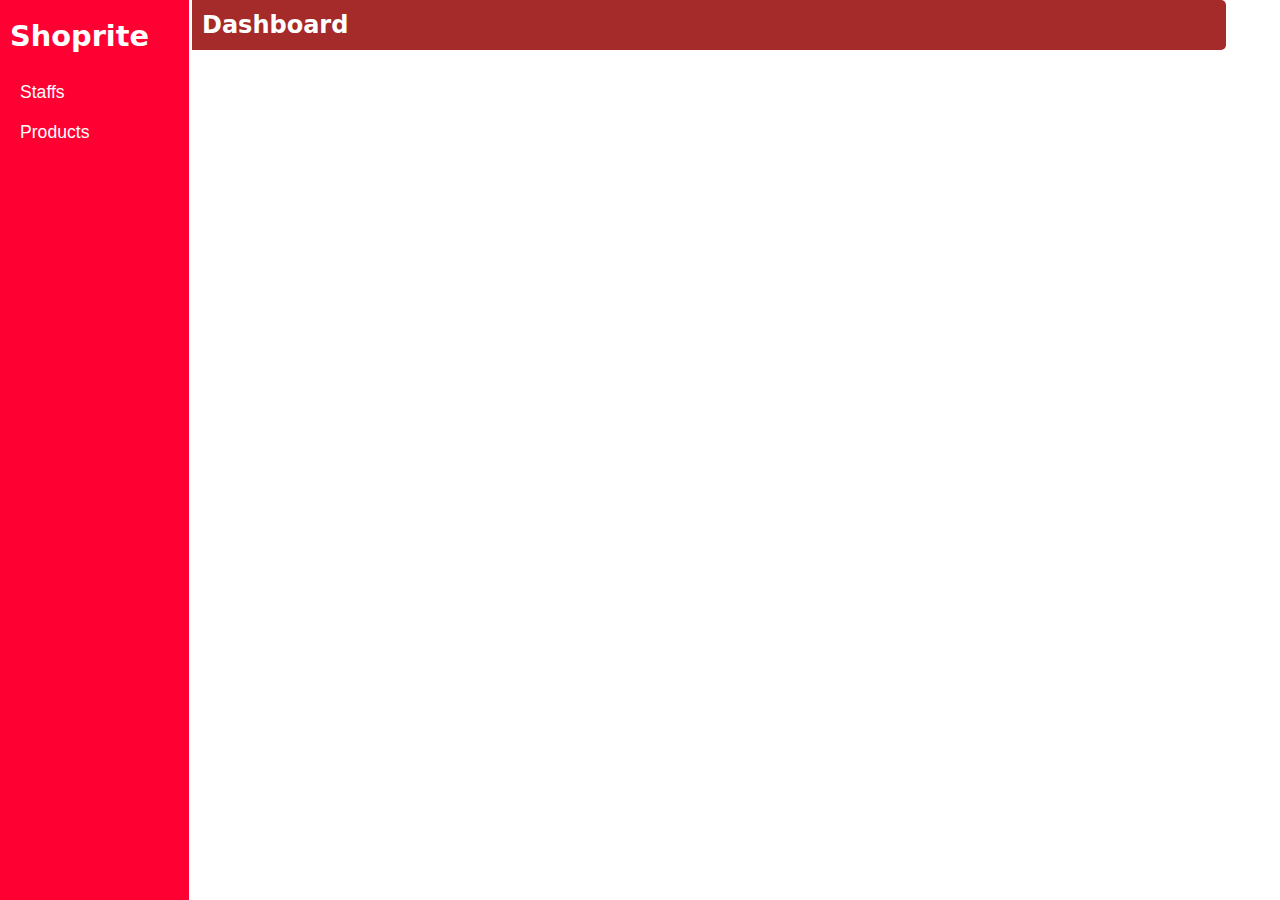
==== dashboard.html @ 1e792204 "product" ====
<!DOCTYPE html>
<html lang="en">
<head>
    <meta charset="UTF-8">
    <meta name="viewport" content="width=device-width, initial-scale=1.0">
    <title>DASHBOARD</title>
    <link rel="stylesheet" href="style/style.css">
</head>
<body>
    <div class="Gen_grid">
        <div class="Gen_grid_items1">
            <h1>Shoprite</h1>
            <div class="links">
              <a href="staff.html">Staffs</a>
            </div>
            <div class="links">
              <a href="product.html">Products</a>
            </div>
        </div>
        <div class="Gen_grid_items2">
          <nav>
            <h2>Dashboard</h2>
          </nav>
          <div></div>
        </div>
    </div>


    <script src="script/script.js"></script>
</body>
</html>
---- style/style.css ----
/* DashBoard */
body{
    padding: 0;
    margin: 0;
    box-sizing: border-box;
}
.Gen_grid{
    display: grid;
    grid-template-columns: 1fr 1fr;
    height: 100vh;
}
.Gen_grid_items1{
width: 14%;
position: fixed;
background-color: rgb(255, 0, 51);
height: 100vh;
padding-left: 10px;
}
.Gen_grid_items1 h1{
    color: white;
    font-family: system-ui, -apple-system, BlinkMacSystemFont, 'Segoe UI', Roboto, Oxygen, Ubuntu, Cantarell, 'Open Sans', 'Helvetica Neue', sans-serif;
    font-size: 1.8rem;
    
}
.Gen_grid_items2{
    width: 85%; 
    position: absolute;
    right: 0; 
    height: 100vh;
}
nav{
    width: 80%;
    position: fixed;
    height: 50px;
    background-color: brown;
    display: flex;
    align-items: center;
    padding-left: 10px;
    border-top-right-radius: 5px;
    border-bottom-right-radius: 5px;
}
nav h2{
    color: white;
    font-family: system-ui, -apple-system, BlinkMacSystemFont, 'Segoe UI', Roboto, Oxygen, Ubuntu, Cantarell, 'Open Sans', 'Helvetica Neue', sans-serif;

}
.links{
    height: 40px;
    width: 94%;
    display: flex;
    align-items: center;
    padding-left: 10px;
    transition: .7s ease all;
}
.links:hover{
    background-color: brown;
}
.links a{
    text-decoration: none;
    font-family: 'Segoe UI', Tahoma, Geneva, Verdana, sans-serif;
    color: white;
    font-size: 1.1rem;
}
.t-product{
    position: relative;
    top: 50px;
}
.t-btn{
    padding: 7px 15px;
    background-color: rgb(255, 0, 51);
    cursor: pointer;
    color: white;
    border: none;
    border-radius: 2px;
    margin: 15px 0 0 10px;
}
.t-table{
    width: 100%;
    border-collapse: collapse;
    font-family: system-ui, -apple-system, BlinkMacSystemFont, 'Segoe UI', Roboto, Oxygen, Ubuntu, Cantarell, 'Open Sans', 'Helvetica Neue', sans-serif;
    margin-top: 15px;
}
.t-tr{
    background-color:  brown;
    color: white;
}
.t-tr>th{
    padding: 8px;
}
.t-forms{
    width: 450px;
    font-family: system-ui, -apple-system, BlinkMacSystemFont, 'Segoe UI', Roboto, Oxygen, Ubuntu, Cantarell, 'Open Sans', 'Helvetica Neue', sans-serif;
    background-color:  rgb(255, 0, 51);
    padding: 1px 5px 20px 30px;
    margin-top: 10px;
    border-radius: 5px;
    color: white;
    position: relative;
    left: 250px;
    bottom: 47px;
    display: none;
    box-shadow:  0px 0px 20px black;
}
.t-grid{
    display: grid;
    grid-template-columns: repeat(2, 1fr);
    margin-top: -10px;
    gap: 12px;
   
}

.t-grid label{
    margin-bottom: 10px;
    font-size: 15px;
}
.t-grid input{
    border: 1px solid brown;
    outline: none;
    padding: 5px 25px 5px 10px;
    border-radius: 2px;
    font-size: 13px;
}
.t-btn-cont{
    display: flex;
    justify-content: end;
}
.t-btn-cont button{
    margin-top: 20px;
    margin-right: 30px;
    background-color: brown;
    border: none;
    border-radius: 4px;
    color: white;
    padding: 7px 15px;
    cursor: pointer;
}
.t-file{
    width: 165px;
    background-color: white;
    color: #9e9595;
    font-size: 11px;
    border: 1px solid brown;
}
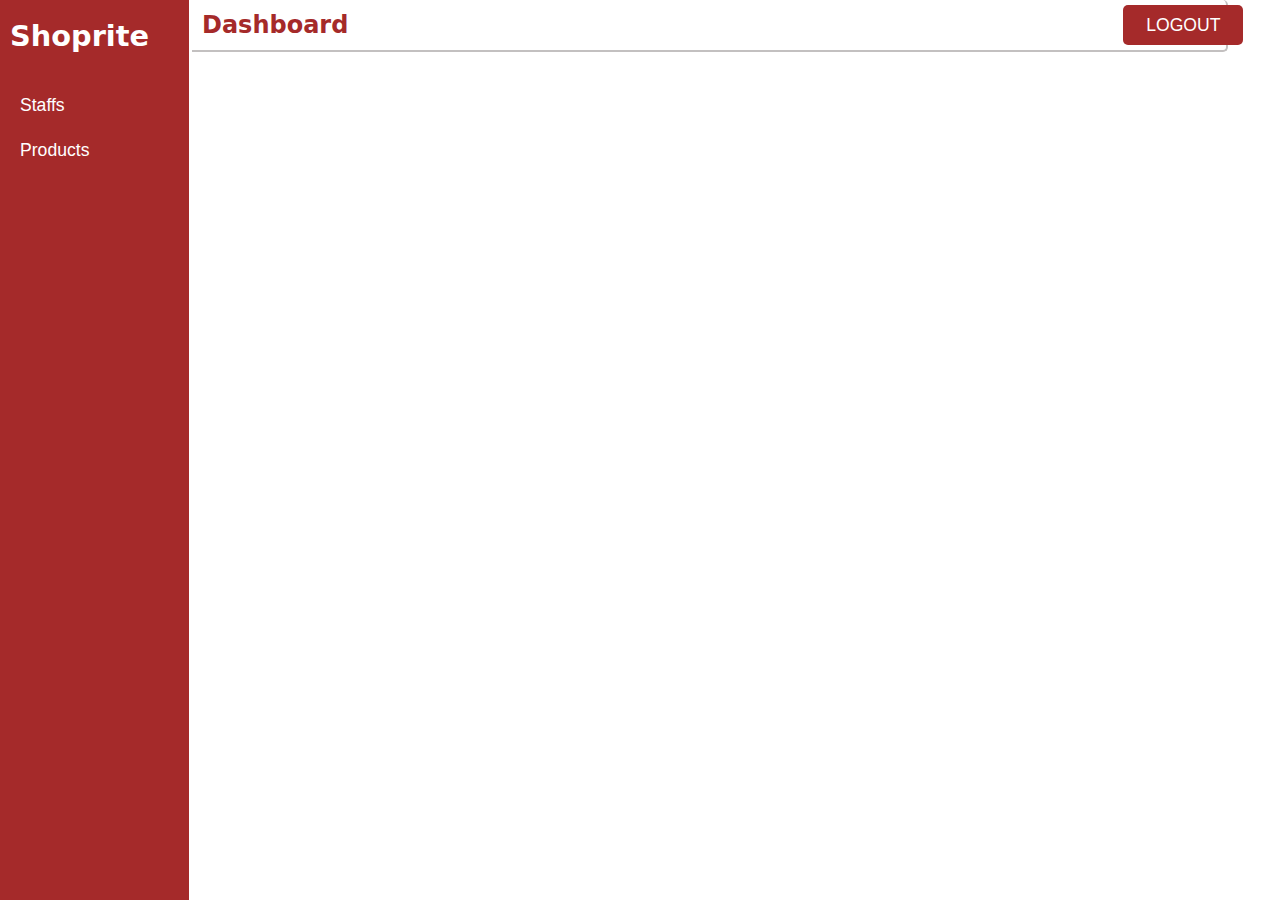
==== commit c7598c63: "sad" ====
--- a/dashboard.html
+++ b/dashboard.html
@@ -18,8 +18,9 @@
             </div>
         </div>
         <div class="Gen_grid_items2">
-          <nav>
+          <nav class="gap">
             <h2>Dashboard</h2>
+            <a href="index.html"><button>LOGOUT</button></a>
           </nav>
           <div></div>
         </div>
--- a/style/style.css
+++ b/style/style.css
@@ -1,9 +1,71 @@
-/* DashBoard */
+
+/* General*/
+
+ 
 body{
     padding: 0;
     margin: 0;
+    font-family: 'Roboto', sans-serif;
     box-sizing: border-box;
 }
+.m_container{
+    width: 20%;
+	margin: 130px auto;
+	padding: 10px 30px;
+	background-color: #fff;
+	border: 1px solid #ddd;
+    border-radius: 10px;
+}
+h3{
+    font-size: medium;
+    font-weight: 600;
+}
+
+/* .m_login{
+    /* position: absolute; 
+} */
+p{
+    /* position:relative; */
+    color: red;
+}
+#username{
+    border: 1px solid #ddd;
+    border-radius: 10px;
+    padding: 10px 50px 10px 50px;
+    
+}
+
+#password{
+    border: 1px solid #ddd;
+    border-radius: 10px;
+    padding: 10px 50px 10px 50px;
+}
+
+.m_login button{
+    background-color: brown;
+    color: white;
+    padding: 10px 120px 10px 120px;
+    border: none;
+    border-radius: 10px;
+    transition: .6s ease all;
+}
+button:hover{
+    background-color: rgb(109, 16, 16);
+}
+.move{
+    display: flex;
+    flex-direction: row;
+    padding-left: 20px;
+}
+h5{
+    font-weight: 200;
+}
+a{
+    padding-top: 20px;
+}
+
+/* DashBoard */
+
 .Gen_grid{
     display: grid;
     grid-template-columns: 1fr 1fr;
@@ -12,7 +74,7 @@
 .Gen_grid_items1{
 width: 14%;
 position: fixed;
-background-color: rgb(255, 0, 51);
+background-color: brown;
 height: 100vh;
 padding-left: 10px;
 }
@@ -32,20 +94,48 @@
     width: 80%;
     position: fixed;
     height: 50px;
-    background-color: brown;
+    background-color: white;
     display: flex;
     align-items: center;
     padding-left: 10px;
     border-top-right-radius: 5px;
     border-bottom-right-radius: 5px;
+    border-bottom: 2.5px solid rgb(195, 192, 192);
+    border-right: 2.5px solid rgb(195, 192, 192) ;
+    gap: 830px;
+}
+.gap{
+    gap: 775px !important;
 }
 nav h2{
-    color: white;
-    font-family: system-ui, -apple-system, BlinkMacSystemFont, 'Segoe UI', Roboto, Oxygen, Ubuntu, Cantarell, 'Open Sans', 'Helvetica Neue', sans-serif;
-
+    color: brown;
+    font-family: system-ui, -apple-system, BlinkMacSystemFont, 'Segoe UI', Roboto, Oxygen, Ubuntu, Cantarell, 'Open Sans', 'Helvetica Neue', sans-serif;
+
+}
+nav a{
+    text-decoration: none;
+    padding: 0 !important;
+}
+nav a button{
+    width: 120px !important;
+    height: 40px !important;
+    border-radius: 5px !important;
+    display: flex;
+    align-items: center;
+    justify-content: center;
+    background-color: brown;
+    border: none;
+    color: white;
+    font-size: 1.1rem;
+    font-weight: 500;
+    transition: .6s ease all;
+    
+}
+nav button:hover{
+    background-color: rgb(109, 16, 16);
 }
 .links{
-    height: 40px;
+    height: 45px;
     width: 94%;
     display: flex;
     align-items: center;
@@ -53,7 +143,7 @@
     transition: .7s ease all;
 }
 .links:hover{
-    background-color: brown;
+    background-color: rgb(109, 16, 16);
 }
 .links a{
     text-decoration: none;
@@ -61,6 +151,7 @@
     color: white;
     font-size: 1.1rem;
 }
+/* <<<<<<< HEAD */
 .t-product{
     position: relative;
     top: 50px;
@@ -141,3 +232,116 @@
     font-size: 11px;
     border: 1px solid brown;
 }
+/* ======= */
+
+.employ{
+    top:56px;
+    position: fixed;
+    background-color: rgb(227, 127, 127);
+    height: 545px;
+    width: 100%;
+    z-index: 0;
+}
+.addStaff{
+    height: 60px;
+    width: 100%;
+    padding-left: 10px;
+    display: flex;
+    align-items: center;
+    gap: 730px;
+}
+.addStaff button{
+    background-color: brown;
+    border: none;
+    height: 40px !important;
+    width: 120px;
+    color: white;
+    font-family: 'Segoe UI', Tahoma, Geneva, Verdana, sans-serif;
+    font-size: 1rem;
+    font-weight: 600;
+    border-radius: 5px;
+    transition: .7s ease all;
+    padding: 0 !important;
+}
+.addStaff button:hover{
+    background-color: rgb(109, 16, 16);
+}
+.search{
+    display: flex;
+    align-items: center;
+}
+.search input{
+    height: 40px !important;
+    width: 170px;
+    color: brown;
+    padding-left: 10px;
+    border: none;
+}
+.search button{
+    width: 50px !important;
+    height: 40px !important;
+    border-radius: 0 !important;
+    border-top-right-radius: 5px !important;
+    border-bottom-right-radius: 5px !important;
+    display: flex;
+    align-items: center;
+    justify-content: center;
+}
+table{
+    width: 84%;
+}
+table tr{
+    width: 90%;
+    border-bottom: rgb(109, 16, 16);
+    height: 30px;
+}
+table th{
+    font-size: .9rem;
+    background-color: rgb(109, 16, 16);
+    height: 35px;
+    color: white;
+    font-family: system-ui, -apple-system, BlinkMacSystemFont, 'Segoe UI', Roboto, Oxygen, Ubuntu, Cantarell, 'Open Sans', 'Helvetica Neue', sans-serif;
+}
+table tr{
+    font-size: .8rem;
+    color: white;
+    font-family: system-ui, -apple-system, BlinkMacSystemFont, 'Segoe UI', Roboto, Oxygen, Ubuntu, Cantarell, 'Open Sans', 'Helvetica Neue', sans-serif;
+
+}
+tr:nth-child(even) {
+    background-color: rgb(206, 53, 53);
+  }
+  td{
+    padding-left: 10px;
+  }
+.drop{
+    position: relative;
+  display: inline-block;
+}
+  .drop button{
+   background-color: transparent;
+   border: none;
+   display: flex;
+   align-items: center;
+   justify-content: center;
+  }
+  .drop-down-cont{
+    display: none;
+    position: absolute;
+    background-color: brown;
+    width: 70px;
+    box-shadow: 0px 8px 16px 0px rgba(0,0,0,0.2);
+    z-index: 1;
+  }
+  .drop:hover .drop-down-cont {display: block;}
+  .drop-down-cont button{
+    background-color: transparent;
+   border: none;
+   color: white;
+   height: 35px;
+   width: 100%;
+  }
+  .drop-down-cont button:hover{
+    background-color: rgb(109, 16, 16);
+  }
+/* >>>>>>> 93e8e0fd7ef66ba3d8c841790f636d0c6c43f4e2 */
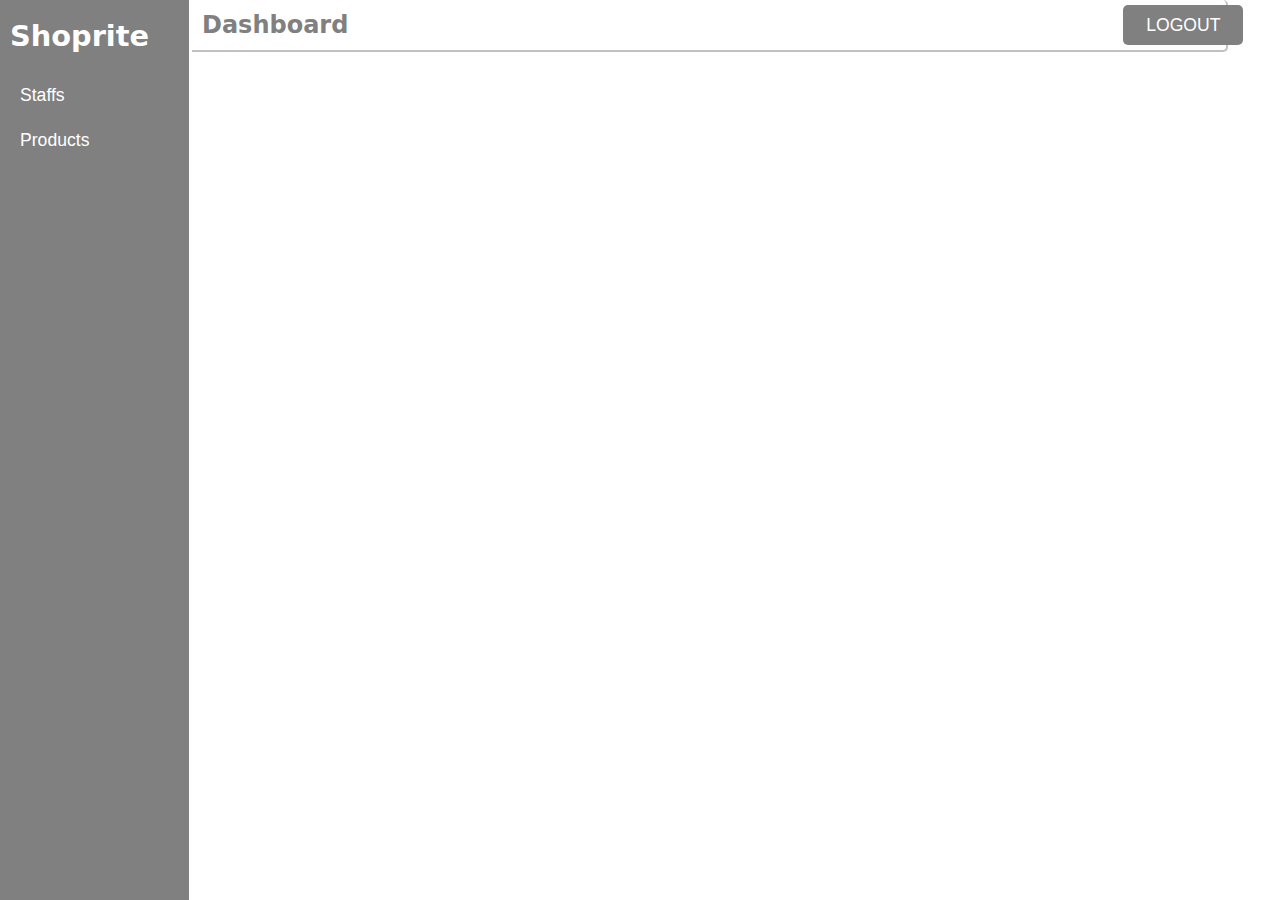
==== commit ec317c6e: "correct" ====
--- a/dashboard.html
+++ b/dashboard.html
@@ -22,7 +22,9 @@
             <h2>Dashboard</h2>
             <a href="index.html"><button>LOGOUT</button></a>
           </nav>
-          <div></div>
+          <div>
+            
+          </div>
         </div>
     </div>
 
--- a/style/style.css
+++ b/style/style.css
@@ -1,7 +1,4 @@
 
-/* General*/
-
- 
 body{
     padding: 0;
     margin: 0;
@@ -10,7 +7,7 @@
 }
 .m_container{
     width: 20%;
-	margin: 130px auto;
+	margin: 200px auto;
 	padding: 10px 30px;
 	background-color: #fff;
 	border: 1px solid #ddd;
@@ -20,10 +17,6 @@
     font-size: medium;
     font-weight: 600;
 }
-
-/* .m_login{
-    /* position: absolute; 
-} */
 p{
     /* position:relative; */
     color: red;
@@ -41,28 +34,8 @@
     padding: 10px 50px 10px 50px;
 }
 
-.m_login button{
-    background-color: brown;
-    color: white;
-    padding: 10px 120px 10px 120px;
-    border: none;
-    border-radius: 10px;
-    transition: .6s ease all;
-}
-button:hover{
-    background-color: rgb(109, 16, 16);
-}
-.move{
-    display: flex;
-    flex-direction: row;
-    padding-left: 20px;
-}
-h5{
-    font-weight: 200;
-}
-a{
-    padding-top: 20px;
-}
+
+
 
 /* DashBoard */
 
@@ -74,7 +47,7 @@
 .Gen_grid_items1{
 width: 14%;
 position: fixed;
-background-color: brown;
+background-color: gray;
 height: 100vh;
 padding-left: 10px;
 }
@@ -102,13 +75,13 @@
     border-bottom-right-radius: 5px;
     border-bottom: 2.5px solid rgb(195, 192, 192);
     border-right: 2.5px solid rgb(195, 192, 192) ;
-    gap: 830px;
+    gap: 829px;
 }
 .gap{
     gap: 775px !important;
 }
 nav h2{
-    color: brown;
+    color: gray;
     font-family: system-ui, -apple-system, BlinkMacSystemFont, 'Segoe UI', Roboto, Oxygen, Ubuntu, Cantarell, 'Open Sans', 'Helvetica Neue', sans-serif;
 
 }
@@ -123,7 +96,7 @@
     display: flex;
     align-items: center;
     justify-content: center;
-    background-color: brown;
+    background-color: gray;
     border: none;
     color: white;
     font-size: 1.1rem;
@@ -132,7 +105,7 @@
     
 }
 nav button:hover{
-    background-color: rgb(109, 16, 16);
+    background-color: rgb(1, 1, 1);
 }
 .links{
     height: 45px;
@@ -143,7 +116,7 @@
     transition: .7s ease all;
 }
 .links:hover{
-    background-color: rgb(109, 16, 16);
+    background-color: black;
 }
 .links a{
     text-decoration: none;
@@ -155,6 +128,12 @@
 .t-product{
     position: relative;
     top: 50px;
+}
+.t-body{
+    background-color: rgb(227, 127, 127);
+}
+.t-overlay{
+    height: 100%;
 }
 .t-btn{
     padding: 7px 15px;
@@ -237,10 +216,10 @@
 .employ{
     top:56px;
     position: fixed;
-    background-color: rgb(227, 127, 127);
     height: 545px;
     width: 100%;
     z-index: 0;
+    background-color: rgb(228, 224, 224);
 }
 .addStaff{
     height: 60px;
@@ -276,6 +255,7 @@
     color: brown;
     padding-left: 10px;
     border: none;
+    outline: none;
 }
 .search button{
     width: 50px !important;
@@ -286,6 +266,7 @@
     display: flex;
     align-items: center;
     justify-content: center;
+    background-color: gray !important;
 }
 table{
     width: 84%;
@@ -344,4 +325,76 @@
   .drop-down-cont button:hover{
     background-color: rgb(109, 16, 16);
   }
-/* >>>>>>> 93e8e0fd7ef66ba3d8c841790f636d0c6c43f4e2 */
+  .display{
+display:none ;
+  }
+  .D-form{
+    margin: auto;
+    width: 39%;
+    height: 350px;
+    background-color: rgb(223, 39, 39);
+    border-radius: 10px;
+    padding: 10px;
+  }
+  .D-form h2{
+    margin-top: 0;
+    font-family: system-ui, -apple-system, BlinkMacSystemFont, 'Segoe UI', Roboto, Oxygen, Ubuntu, Cantarell, 'Open Sans', 'Helvetica Neue', sans-serif;
+    color: white;
+  }
+  .D-overlay{
+    display: none;
+    background-color: rgba(0, 0, 0, 0.388);
+    height: 497px;
+    position: relative;
+    padding-top: 100px;
+    z-index: 0;
+  }
+  .addStaff-grid{
+    display: grid;
+    grid-template-columns: 1fr 1fr;
+  }
+  .addClass-item{
+    height: 100%;
+  }
+  .imp{
+    /* height: 50px; */
+    display: flex;
+    flex-direction: column;
+  }
+  .imp label{
+    font-size: 1.1rem;
+    font-weight: 600;
+    color: white;
+    font-family: system-ui, -apple-system, BlinkMacSystemFont, 'Segoe UI', Roboto, Oxygen, Ubuntu, Cantarell, 'Open Sans', 'Helvetica Neue', sans-serif;
+  }
+  .imp input{
+    height: 27px;
+    border: none;
+    color: brown;
+    padding-left: 5px;
+    font-size: 12px;
+    width: 230px;
+    margin-bottom: 5px;
+    border-radius: 5px;
+    outline: none;
+  }
+  .imp span{
+    font-size: 12px;
+  }
+  .fles{
+    display: flex;
+    gap: 170px;
+    align-items: center;
+  }
+  .fles button{
+    height: 35px;
+    width: 100px;
+    border: none;
+    background-color: brown;
+    color: white;
+    transition: .6s ease all;
+  }
+  .fles button:hover{
+    background-color: rgb(109, 16, 16);
+  }
+  /* staff end */
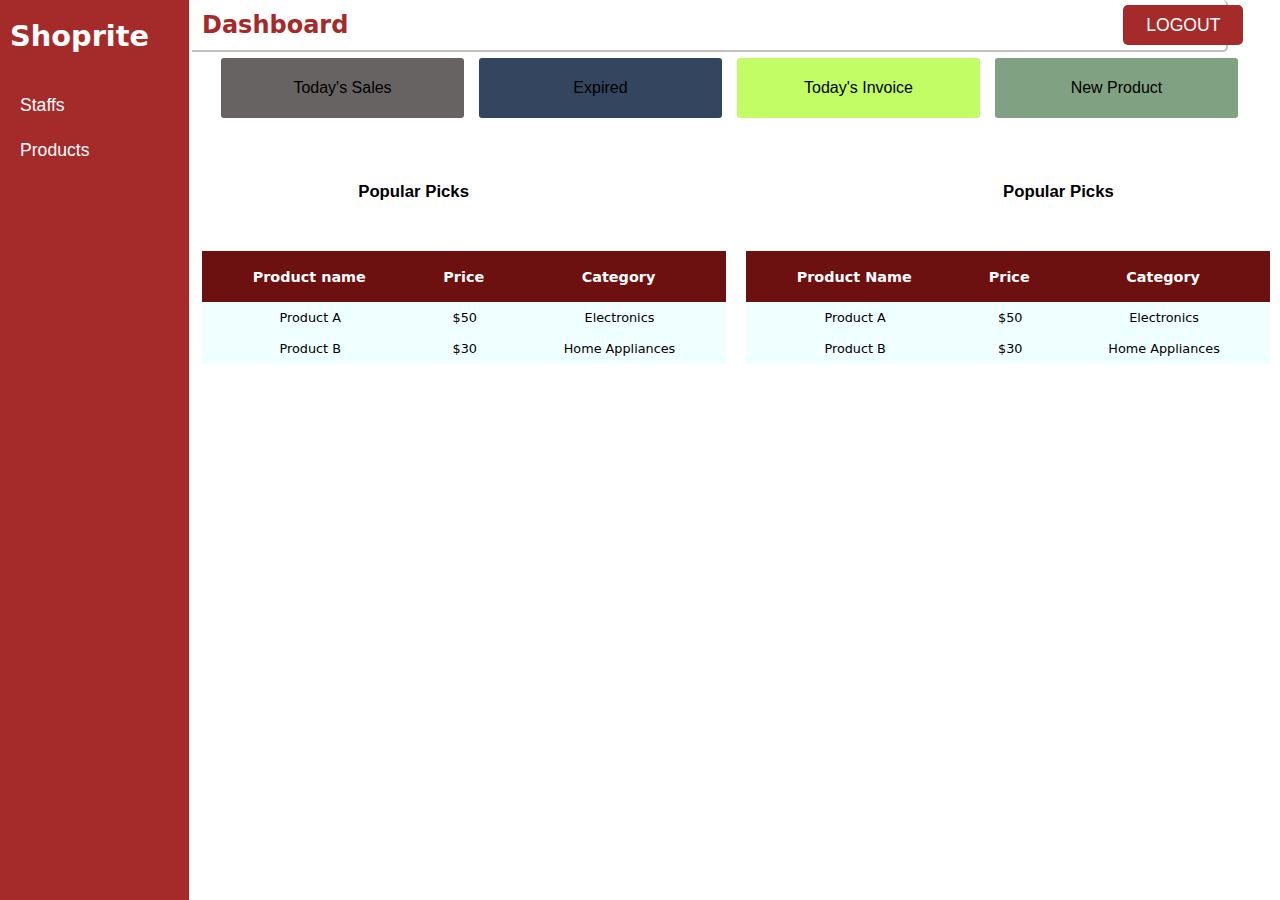
==== commit f98cb9cc: "working on dashboard" ====
--- a/dashboard.html
+++ b/dashboard.html
@@ -14,7 +14,7 @@
               <a href="staff.html">Staffs</a>
             </div>
             <div class="links">
-              <a href="product.html">Products</a>
+              <a href="">Products</a>
             </div>
         </div>
         <div class="Gen_grid_items2">
@@ -23,7 +23,60 @@
             <a href="index.html"><button>LOGOUT</button></a>
           </nav>
           <div>
-            
+          <div class="grid-container">
+              <div class="grid-item1" ><i class="fa-solid fa-dollar-sign fa-beat-fade"></i>Today's Sales</div>
+              <div class="grid-item2"><i class="fa-regular fa-calendar-days fa-beat"></i>Expired</div>
+              <div class="grid-item3"><i class="fa-sharp fa-solid fa-file-invoice fa-beat"></i>Today's Invoice</div>
+              <div class="grid-item4"><i class="fa-sharp fa-solid fa-bag-shopping fa-shake"></i>New Product</div>
+          </div>
+          <div class="outline">
+              <div><h6>Popular Picks</h6></div>
+              <div><h6>Popular Picks</h6></div>
+          </div>
+          <!-- <h2>AROMA LA CAFE' FOOD TIMETABLE</h2> -->
+          </head>
+          <body>
+          
+          <div class="tables-container">
+              <table class="table1">
+                  <tr>
+                      <th>Product name</th>
+                      <th>Price</th>
+                      <th>Category</th>
+                  </tr>
+                  <tr>
+                      <td>Product A</td>
+                      <td>$50</td>
+                      <td>Electronics</td>
+                  </tr>
+                  <tr  class="td1">
+                      <td>Product B</td>
+                      <td>$30</td>
+                      <td>Home Appliances</td>
+                  </tr>
+              </table>
+              <table class="table2">
+                  <tr>
+                      <th>Product Name</th>
+                      <th>Price</th>
+                      <th>Category</th>
+                  </tr>
+                  <tr>
+                      <td>Product A</td>
+                      <td>$50</td>
+                      <td>Electronics</td>
+                  </tr>
+                  <tr class="td1">
+                      <td >Product B</td>
+                      <td >$30</td>
+                      <td>Home Appliances</td>
+                  </tr>
+                 
+              </table>
+          </div>
+          
+          
+          
           </div>
         </div>
     </div>
--- a/style/style.css
+++ b/style/style.css
@@ -1,4 +1,7 @@
 
+/* General*/
+
+ 
 body{
     padding: 0;
     margin: 0;
@@ -7,7 +10,7 @@
 }
 .m_container{
     width: 20%;
-	margin: 200px auto;
+	margin: 130px auto;
 	padding: 10px 30px;
 	background-color: #fff;
 	border: 1px solid #ddd;
@@ -17,6 +20,10 @@
     font-size: medium;
     font-weight: 600;
 }
+
+/* .m_login{
+    /* position: absolute; 
+} */
 p{
     /* position:relative; */
     color: red;
@@ -34,10 +41,131 @@
     padding: 10px 50px 10px 50px;
 }
 
-
-
+.m_login button{
+    background-color: brown;
+    color: white;
+    padding: 10px 120px 10px 120px;
+    border: none;
+    border-radius: 10px;
+    transition: .6s ease all;
+}
+button:hover{
+    background-color: rgb(109, 16, 16);
+}
+.move{
+    display: flex;
+    flex-direction: row;
+    padding-left: 20px;
+}
+h5{
+    font-weight: 200;
+}
+a{
+    padding-top: 20px;
+}
 
 /* DashBoard */
+/* nav{
+    width: 40%;
+    padding: 12px 0;
+    background-color: rgb(229, 223, 223);
+    font-size: larger;
+}
+nav a{
+    margin: 30px;
+    text-decoration: none;
+    color: rgb(103, 66, 18);
+} */
+ .grid-container{
+    /* width: 100%; */
+    padding: 0 15px 15px 15px;
+    margin: 10px 10px 10px 14px;
+    justify-content: justify;
+    column-gap: 15px;
+    /* margin: 0 5px 0 5px; */
+    display: flex;
+    flex-direction: row;
+    margin-top: 58px;
+}
+
+.grid-item1{
+    width: 23.5%;
+    height: 60px;
+    justify-items: center;
+    /* margin: 10px 30px; */
+    display: grid;
+    border-radius: 3px;
+    background-color: rgb(103, 99, 99)!important;
+}
+.grid-item2{
+    width: 23.5%;
+    height: 60px;
+    justify-items: center;
+    /* margin: 10px 30px; */
+    display: grid;
+    border-radius: 3px;
+    background-color: rgb(51, 69, 95)!important;
+}
+
+.grid-item3{
+    justify-items: center;
+    width: 23.5%;
+    height: 60px;
+    /* margin: 10px 30px; */
+    display: grid;
+    border-radius: 3px;
+    background-color: rgb(194, 253, 101);
+}
+.grid-item4{
+    width: 23.5%;
+    height: 60px;
+    justify-items: center;
+    /* margin: 10px 30px; */
+    display: grid;
+    border-radius: 3px;
+    background-color: rgb(128, 162, 130);
+}
+.tables-container {
+    display: flex;
+    justify-content: space-between;
+    align-items: center;
+}
+
+table {
+    border-collapse: collapse;
+    width: 45%;
+    margin: 10px;
+    background-color: azure;
+}
+th, td {
+    border: 0.9px ;
+    border-style: inherit;
+    padding: 8px;
+    text-align: center;
+    color: black;
+    background-color: azure;
+}
+tr:nth-child(odd) {
+    background-color: #D6EEEE;
+    border-style: initial;
+  }
+
+
+th {
+    background-color: #f2f2f2;
+}
+
+.outline{
+    gap: 50%;
+    margin: 0 10px;
+    padding: 0;
+    margin-bottom: 0;
+    justify-content: center;
+    display: flex;
+    flex-direction: row;
+    font-size: 25px;
+    font-weight: 900;
+}
 
 .Gen_grid{
     display: grid;
@@ -47,7 +175,7 @@
 .Gen_grid_items1{
 width: 14%;
 position: fixed;
-background-color: gray;
+background-color: brown;
 height: 100vh;
 padding-left: 10px;
 }
@@ -75,13 +203,13 @@
     border-bottom-right-radius: 5px;
     border-bottom: 2.5px solid rgb(195, 192, 192);
     border-right: 2.5px solid rgb(195, 192, 192) ;
-    gap: 829px;
+    gap: 830px;
 }
 .gap{
     gap: 775px !important;
 }
 nav h2{
-    color: gray;
+    color: brown;
     font-family: system-ui, -apple-system, BlinkMacSystemFont, 'Segoe UI', Roboto, Oxygen, Ubuntu, Cantarell, 'Open Sans', 'Helvetica Neue', sans-serif;
 
 }
@@ -96,7 +224,7 @@
     display: flex;
     align-items: center;
     justify-content: center;
-    background-color: gray;
+    background-color: brown;
     border: none;
     color: white;
     font-size: 1.1rem;
@@ -105,7 +233,7 @@
     
 }
 nav button:hover{
-    background-color: rgb(1, 1, 1);
+    background-color: rgb(109, 16, 16);
 }
 .links{
     height: 45px;
@@ -116,7 +244,7 @@
     transition: .7s ease all;
 }
 .links:hover{
-    background-color: black;
+    background-color: rgb(109, 16, 16);
 }
 .links a{
     text-decoration: none;
@@ -124,102 +252,15 @@
     color: white;
     font-size: 1.1rem;
 }
-/* <<<<<<< HEAD */
-.t-product{
-    position: relative;
-    top: 50px;
-}
-.t-body{
-    background-color: rgb(227, 127, 127);
-}
-.t-overlay{
-    height: 100%;
-}
-.t-btn{
-    padding: 7px 15px;
-    background-color: rgb(255, 0, 51);
-    cursor: pointer;
-    color: white;
-    border: none;
-    border-radius: 2px;
-    margin: 15px 0 0 10px;
-}
-.t-table{
-    width: 100%;
-    border-collapse: collapse;
-    font-family: system-ui, -apple-system, BlinkMacSystemFont, 'Segoe UI', Roboto, Oxygen, Ubuntu, Cantarell, 'Open Sans', 'Helvetica Neue', sans-serif;
-    margin-top: 15px;
-}
-.t-tr{
-    background-color:  brown;
-    color: white;
-}
-.t-tr>th{
-    padding: 8px;
-}
-.t-forms{
-    width: 450px;
-    font-family: system-ui, -apple-system, BlinkMacSystemFont, 'Segoe UI', Roboto, Oxygen, Ubuntu, Cantarell, 'Open Sans', 'Helvetica Neue', sans-serif;
-    background-color:  rgb(255, 0, 51);
-    padding: 1px 5px 20px 30px;
-    margin-top: 10px;
-    border-radius: 5px;
-    color: white;
-    position: relative;
-    left: 250px;
-    bottom: 47px;
-    display: none;
-    box-shadow:  0px 0px 20px black;
-}
-.t-grid{
-    display: grid;
-    grid-template-columns: repeat(2, 1fr);
-    margin-top: -10px;
-    gap: 12px;
-   
-}
-
-.t-grid label{
-    margin-bottom: 10px;
-    font-size: 15px;
-}
-.t-grid input{
-    border: 1px solid brown;
-    outline: none;
-    padding: 5px 25px 5px 10px;
-    border-radius: 2px;
-    font-size: 13px;
-}
-.t-btn-cont{
-    display: flex;
-    justify-content: end;
-}
-.t-btn-cont button{
-    margin-top: 20px;
-    margin-right: 30px;
-    background-color: brown;
-    border: none;
-    border-radius: 4px;
-    color: white;
-    padding: 7px 15px;
-    cursor: pointer;
-}
-.t-file{
-    width: 165px;
-    background-color: white;
-    color: #9e9595;
-    font-size: 11px;
-    border: 1px solid brown;
-}
-/* ======= */
+
 
 .employ{
     top:56px;
     position: fixed;
+    background-color: rgb(227, 127, 127);
     height: 545px;
     width: 100%;
     z-index: 0;
-    background-color: rgb(228, 224, 224);
 }
 .addStaff{
     height: 60px;
@@ -255,7 +296,6 @@
     color: brown;
     padding-left: 10px;
     border: none;
-    outline: none;
 }
 .search button{
     width: 50px !important;
@@ -266,7 +306,6 @@
     display: flex;
     align-items: center;
     justify-content: center;
-    background-color: gray !important;
 }
 table{
     width: 84%;
@@ -324,77 +363,4 @@
   }
   .drop-down-cont button:hover{
     background-color: rgb(109, 16, 16);
-  }
-  .display{
-display:none ;
-  }
-  .D-form{
-    margin: auto;
-    width: 39%;
-    height: 350px;
-    background-color: rgb(223, 39, 39);
-    border-radius: 10px;
-    padding: 10px;
-  }
-  .D-form h2{
-    margin-top: 0;
-    font-family: system-ui, -apple-system, BlinkMacSystemFont, 'Segoe UI', Roboto, Oxygen, Ubuntu, Cantarell, 'Open Sans', 'Helvetica Neue', sans-serif;
-    color: white;
-  }
-  .D-overlay{
-    display: none;
-    background-color: rgba(0, 0, 0, 0.388);
-    height: 497px;
-    position: relative;
-    padding-top: 100px;
-    z-index: 0;
-  }
-  .addStaff-grid{
-    display: grid;
-    grid-template-columns: 1fr 1fr;
-  }
-  .addClass-item{
-    height: 100%;
-  }
-  .imp{
-    /* height: 50px; */
-    display: flex;
-    flex-direction: column;
-  }
-  .imp label{
-    font-size: 1.1rem;
-    font-weight: 600;
-    color: white;
-    font-family: system-ui, -apple-system, BlinkMacSystemFont, 'Segoe UI', Roboto, Oxygen, Ubuntu, Cantarell, 'Open Sans', 'Helvetica Neue', sans-serif;
-  }
-  .imp input{
-    height: 27px;
-    border: none;
-    color: brown;
-    padding-left: 5px;
-    font-size: 12px;
-    width: 230px;
-    margin-bottom: 5px;
-    border-radius: 5px;
-    outline: none;
-  }
-  .imp span{
-    font-size: 12px;
-  }
-  .fles{
-    display: flex;
-    gap: 170px;
-    align-items: center;
-  }
-  .fles button{
-    height: 35px;
-    width: 100px;
-    border: none;
-    background-color: brown;
-    color: white;
-    transition: .6s ease all;
-  }
-  .fles button:hover{
-    background-color: rgb(109, 16, 16);
-  }
-  /* staff end */
+  }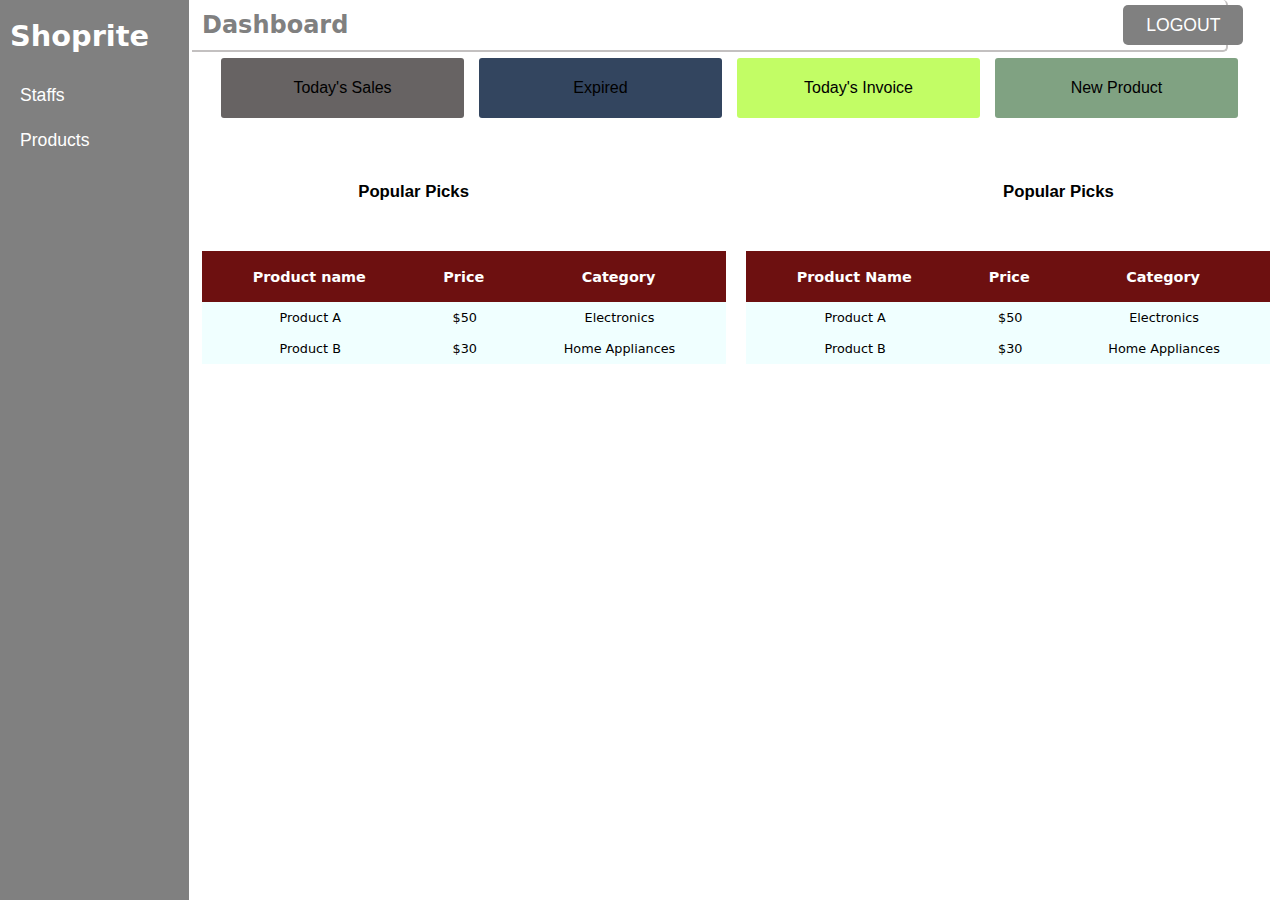
==== commit 1c341e05: "dashboard point" ====
--- a/dashboard.html
+++ b/dashboard.html
@@ -14,7 +14,7 @@
               <a href="staff.html">Staffs</a>
             </div>
             <div class="links">
-              <a href="">Products</a>
+              <a href="product.html">Products</a>
             </div>
         </div>
         <div class="Gen_grid_items2">
@@ -77,6 +77,7 @@
           
           
           
+            
           </div>
         </div>
     </div>
--- a/style/style.css
+++ b/style/style.css
@@ -1,7 +1,4 @@
 
-/* General*/
-
- 
 body{
     padding: 0;
     margin: 0;
@@ -10,7 +7,7 @@
 }
 .m_container{
     width: 20%;
-	margin: 130px auto;
+	margin: 200px auto;
 	padding: 10px 30px;
 	background-color: #fff;
 	border: 1px solid #ddd;
@@ -20,10 +17,6 @@
     font-size: medium;
     font-weight: 600;
 }
-
-/* .m_login{
-    /* position: absolute; 
-} */
 p{
     /* position:relative; */
     color: red;
@@ -41,28 +34,8 @@
     padding: 10px 50px 10px 50px;
 }
 
-.m_login button{
-    background-color: brown;
-    color: white;
-    padding: 10px 120px 10px 120px;
-    border: none;
-    border-radius: 10px;
-    transition: .6s ease all;
-}
-button:hover{
-    background-color: rgb(109, 16, 16);
-}
-.move{
-    display: flex;
-    flex-direction: row;
-    padding-left: 20px;
-}
-h5{
-    font-weight: 200;
-}
-a{
-    padding-top: 20px;
-}
+
+
 
 /* DashBoard */
 /* nav{
@@ -175,7 +148,7 @@
 .Gen_grid_items1{
 width: 14%;
 position: fixed;
-background-color: brown;
+background-color: gray;
 height: 100vh;
 padding-left: 10px;
 }
@@ -203,13 +176,13 @@
     border-bottom-right-radius: 5px;
     border-bottom: 2.5px solid rgb(195, 192, 192);
     border-right: 2.5px solid rgb(195, 192, 192) ;
-    gap: 830px;
+    gap: 829px;
 }
 .gap{
     gap: 775px !important;
 }
 nav h2{
-    color: brown;
+    color: gray;
     font-family: system-ui, -apple-system, BlinkMacSystemFont, 'Segoe UI', Roboto, Oxygen, Ubuntu, Cantarell, 'Open Sans', 'Helvetica Neue', sans-serif;
 
 }
@@ -224,7 +197,7 @@
     display: flex;
     align-items: center;
     justify-content: center;
-    background-color: brown;
+    background-color: gray;
     border: none;
     color: white;
     font-size: 1.1rem;
@@ -233,7 +206,7 @@
     
 }
 nav button:hover{
-    background-color: rgb(109, 16, 16);
+    background-color: rgb(1, 1, 1);
 }
 .links{
     height: 45px;
@@ -244,7 +217,7 @@
     transition: .7s ease all;
 }
 .links:hover{
-    background-color: rgb(109, 16, 16);
+    background-color: black;
 }
 .links a{
     text-decoration: none;
@@ -252,15 +225,103 @@
     color: white;
     font-size: 1.1rem;
 }
+/* <<<<<<< HEAD */
+.t-product{
+    position: relative;
+    top: 50px;
+}
+.t-body{
+    background-color: rgb(227, 127, 127);
+}
+.t-overlay{
+    height: 100%;
+}
+.t-btn{
+    padding: 7px 15px;
+    background-color: rgb(255, 0, 51);
+    cursor: pointer;
+    color: white;
+    border: none;
+    border-radius: 2px;
+    margin: 15px 0 0 10px;
+}
+.t-table{
+    width: 100%;
+    border-collapse: collapse;
+    font-family: system-ui, -apple-system, BlinkMacSystemFont, 'Segoe UI', Roboto, Oxygen, Ubuntu, Cantarell, 'Open Sans', 'Helvetica Neue', sans-serif;
+    margin-top: 15px;
+}
+.t-tr{
+    background-color:  brown;
+    color: white;
+}
+.t-tr>th{
+    padding: 8px;
+}
+.t-forms{
+    width: 450px;
+    font-family: system-ui, -apple-system, BlinkMacSystemFont, 'Segoe UI', Roboto, Oxygen, Ubuntu, Cantarell, 'Open Sans', 'Helvetica Neue', sans-serif;
+    background-color:  rgb(255, 0, 51);
+    padding: 1px 5px 20px 30px;
+    margin-top: 10px;
+    border-radius: 5px;
+    color: white;
+    position: relative;
+    left: 250px;
+    bottom: 47px;
+    display: none;
+    box-shadow:  0px 0px 20px black;
+}
+.t-grid{
+    display: grid;
+    grid-template-columns: repeat(2, 1fr);
+    margin-top: -10px;
+    gap: 12px;
+   
+}
+
+.t-grid label{
+    margin-bottom: 10px;
+    font-size: 15px;
+}
+.t-grid input{
+    border: 1px solid brown;
+    outline: none;
+    padding: 5px 25px 5px 10px;
+    border-radius: 2px;
+    font-size: 13px;
+}
+.t-btn-cont{
+    display: flex;
+    justify-content: end;
+}
+.t-btn-cont button{
+    margin-top: 20px;
+    margin-right: 30px;
+    background-color: brown;
+    border: none;
+    border-radius: 4px;
+    color: white;
+    padding: 7px 15px;
+    cursor: pointer;
+}
+.t-file{
+    width: 165px;
+    background-color: white;
+    color: #9e9595;
+    font-size: 11px;
+    border: 1px solid brown;
+}
+/* ======= */
 
 
 .employ{
     top:56px;
     position: fixed;
-    background-color: rgb(227, 127, 127);
     height: 545px;
     width: 100%;
     z-index: 0;
+    background-color: rgb(228, 224, 224);
 }
 .addStaff{
     height: 60px;
@@ -296,6 +357,7 @@
     color: brown;
     padding-left: 10px;
     border: none;
+    outline: none;
 }
 .search button{
     width: 50px !important;
@@ -306,6 +368,7 @@
     display: flex;
     align-items: center;
     justify-content: center;
+    background-color: gray !important;
 }
 table{
     width: 84%;
@@ -363,4 +426,77 @@
   }
   .drop-down-cont button:hover{
     background-color: rgb(109, 16, 16);
-  }+  }
+  .display{
+display:none ;
+  }
+  .D-form{
+    margin: auto;
+    width: 39%;
+    height: 350px;
+    background-color: rgb(223, 39, 39);
+    border-radius: 10px;
+    padding: 10px;
+  }
+  .D-form h2{
+    margin-top: 0;
+    font-family: system-ui, -apple-system, BlinkMacSystemFont, 'Segoe UI', Roboto, Oxygen, Ubuntu, Cantarell, 'Open Sans', 'Helvetica Neue', sans-serif;
+    color: white;
+  }
+  .D-overlay{
+    display: none;
+    background-color: rgba(0, 0, 0, 0.388);
+    height: 497px;
+    position: relative;
+    padding-top: 100px;
+    z-index: 0;
+  }
+  .addStaff-grid{
+    display: grid;
+    grid-template-columns: 1fr 1fr;
+  }
+  .addClass-item{
+    height: 100%;
+  }
+  .imp{
+    /* height: 50px; */
+    display: flex;
+    flex-direction: column;
+  }
+  .imp label{
+    font-size: 1.1rem;
+    font-weight: 600;
+    color: white;
+    font-family: system-ui, -apple-system, BlinkMacSystemFont, 'Segoe UI', Roboto, Oxygen, Ubuntu, Cantarell, 'Open Sans', 'Helvetica Neue', sans-serif;
+  }
+  .imp input{
+    height: 27px;
+    border: none;
+    color: brown;
+    padding-left: 5px;
+    font-size: 12px;
+    width: 230px;
+    margin-bottom: 5px;
+    border-radius: 5px;
+    outline: none;
+  }
+  .imp span{
+    font-size: 12px;
+  }
+  .fles{
+    display: flex;
+    gap: 170px;
+    align-items: center;
+  }
+  .fles button{
+    height: 35px;
+    width: 100px;
+    border: none;
+    background-color: brown;
+    color: white;
+    transition: .6s ease all;
+  }
+  .fles button:hover{
+    background-color: rgb(109, 16, 16);
+  }
+  /* staff end */
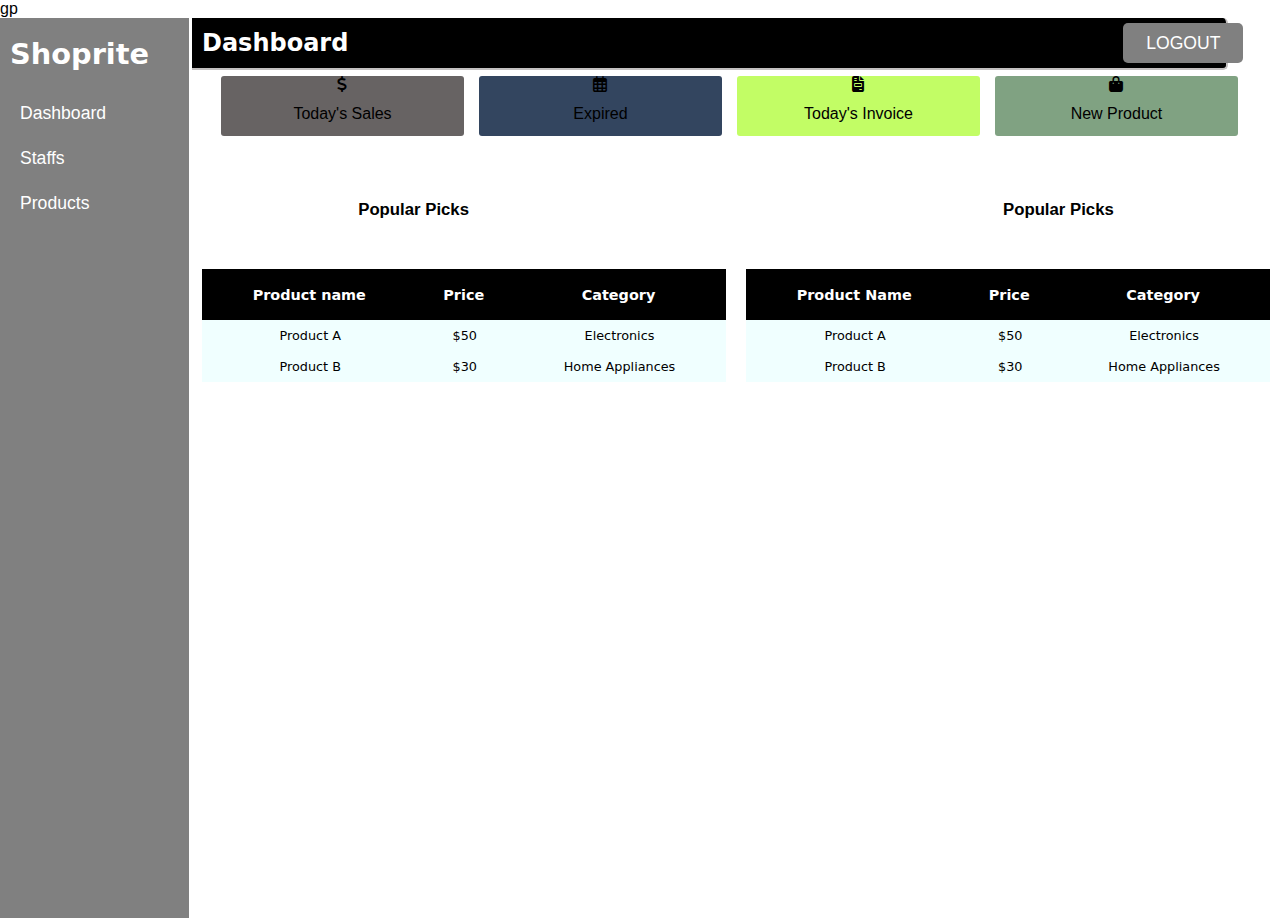
==== commit 52b0794a: "commited" ====
--- a/dashboard.html
+++ b/dashboard.html
@@ -5,11 +5,15 @@
     <meta name="viewport" content="width=device-width, initial-scale=1.0">
     <title>DASHBOARD</title>
     <link rel="stylesheet" href="style/style.css">
+    <link rel="stylesheet" href="https://cdnjs.cloudflare.com/ajax/libs/font-awesome/6.7.2/css/all.min.css" integrity="sha512-Evv84Mr4kqVGRNSgIGL/F/aIDqQb7xQ2vcrdIwxfjThSH8CSR7PBEakCr51Ck+w+/U6swU2Im1vVX0SVk9ABhg==" crossorigin="anonymous" referrerpolicy="no-referrer" />gp
 </head>
 <body>
     <div class="Gen_grid">
         <div class="Gen_grid_items1">
             <h1>Shoprite</h1>
+            <div class="links">
+              <a href="dashboard.html">Dashboard</a>
+            </div>
             <div class="links">
               <a href="staff.html">Staffs</a>
             </div>
--- a/style/style.css
+++ b/style/style.css
@@ -168,7 +168,7 @@
     width: 80%;
     position: fixed;
     height: 50px;
-    background-color: white;
+    background-color: black;
     display: flex;
     align-items: center;
     padding-left: 10px;
@@ -182,7 +182,7 @@
     gap: 775px !important;
 }
 nav h2{
-    color: gray;
+    color: white;
     font-family: system-ui, -apple-system, BlinkMacSystemFont, 'Segoe UI', Roboto, Oxygen, Ubuntu, Cantarell, 'Open Sans', 'Helvetica Neue', sans-serif;
 
 }
@@ -321,7 +321,6 @@
     height: 545px;
     width: 100%;
     z-index: 0;
-    background-color: rgb(228, 224, 224);
 }
 .addStaff{
     height: 60px;
@@ -332,7 +331,7 @@
     gap: 730px;
 }
 .addStaff button{
-    background-color: brown;
+    background-color: gray;
     border: none;
     height: 40px !important;
     width: 120px;
@@ -345,7 +344,7 @@
     padding: 0 !important;
 }
 .addStaff button:hover{
-    background-color: rgb(109, 16, 16);
+    background-color: black;
 }
 .search{
     display: flex;
@@ -354,7 +353,7 @@
 .search input{
     height: 40px !important;
     width: 170px;
-    color: brown;
+    color: black;
     padding-left: 10px;
     border: none;
     outline: none;
@@ -375,25 +374,25 @@
 }
 table tr{
     width: 90%;
-    border-bottom: rgb(109, 16, 16);
+    border-bottom: black;
     height: 30px;
 }
 table th{
     font-size: .9rem;
-    background-color: rgb(109, 16, 16);
+    background-color: black;
     height: 35px;
     color: white;
     font-family: system-ui, -apple-system, BlinkMacSystemFont, 'Segoe UI', Roboto, Oxygen, Ubuntu, Cantarell, 'Open Sans', 'Helvetica Neue', sans-serif;
 }
 table tr{
     font-size: .8rem;
-    color: white;
-    font-family: system-ui, -apple-system, BlinkMacSystemFont, 'Segoe UI', Roboto, Oxygen, Ubuntu, Cantarell, 'Open Sans', 'Helvetica Neue', sans-serif;
-
-}
-tr:nth-child(even) {
-    background-color: rgb(206, 53, 53);
-  }
+    color: black;
+    font-family: system-ui, -apple-system, BlinkMacSystemFont, 'Segoe UI', Roboto, Oxygen, Ubuntu, Cantarell, 'Open Sans', 'Helvetica Neue', sans-serif;
+
+}
+/* tr:nth-child(even) {
+    background-color: gray;
+  } */
   td{
     padding-left: 10px;
   }
@@ -411,7 +410,7 @@
   .drop-down-cont{
     display: none;
     position: absolute;
-    background-color: brown;
+    background-color: gray;
     width: 70px;
     box-shadow: 0px 8px 16px 0px rgba(0,0,0,0.2);
     z-index: 1;
@@ -425,7 +424,7 @@
    width: 100%;
   }
   .drop-down-cont button:hover{
-    background-color: rgb(109, 16, 16);
+    background-color: black;
   }
   .display{
 display:none ;
@@ -434,7 +433,7 @@
     margin: auto;
     width: 39%;
     height: 350px;
-    background-color: rgb(223, 39, 39);
+    background-color: gray;
     border-radius: 10px;
     padding: 10px;
   }
@@ -472,7 +471,7 @@
   .imp input{
     height: 27px;
     border: none;
-    color: brown;
+    color: black;
     padding-left: 5px;
     font-size: 12px;
     width: 230px;
@@ -492,11 +491,11 @@
     height: 35px;
     width: 100px;
     border: none;
-    background-color: brown;
+    background-color: gray;
     color: white;
     transition: .6s ease all;
   }
   .fles button:hover{
-    background-color: rgb(109, 16, 16);
+    background-color: black;
   }
   /* staff end */
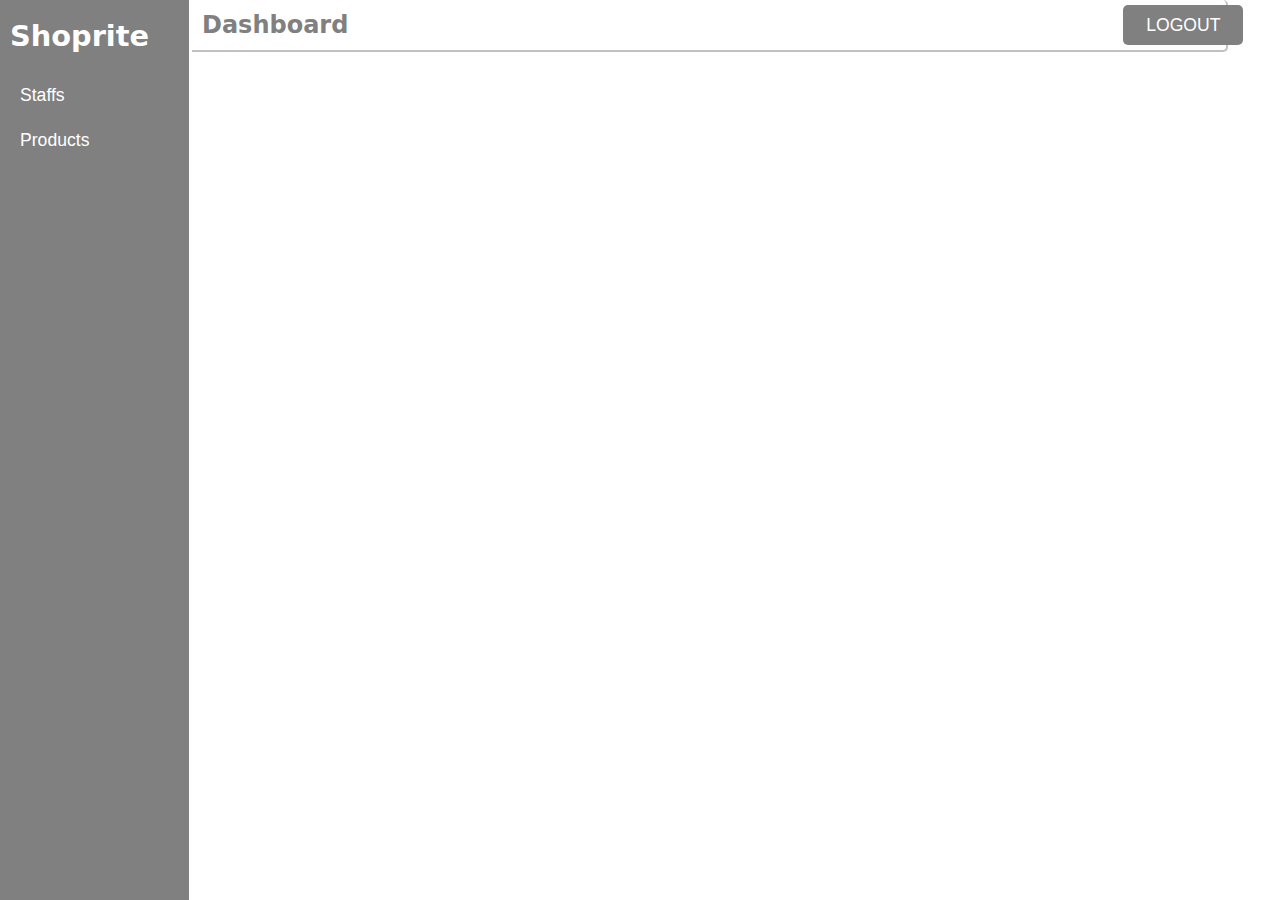
==== commit 64bfc491: "products" ====
--- a/dashboard.html
+++ b/dashboard.html
@@ -5,15 +5,11 @@
     <meta name="viewport" content="width=device-width, initial-scale=1.0">
     <title>DASHBOARD</title>
     <link rel="stylesheet" href="style/style.css">
-    <link rel="stylesheet" href="https://cdnjs.cloudflare.com/ajax/libs/font-awesome/6.7.2/css/all.min.css" integrity="sha512-Evv84Mr4kqVGRNSgIGL/F/aIDqQb7xQ2vcrdIwxfjThSH8CSR7PBEakCr51Ck+w+/U6swU2Im1vVX0SVk9ABhg==" crossorigin="anonymous" referrerpolicy="no-referrer" />gp
 </head>
 <body>
     <div class="Gen_grid">
         <div class="Gen_grid_items1">
             <h1>Shoprite</h1>
-            <div class="links">
-              <a href="dashboard.html">Dashboard</a>
-            </div>
             <div class="links">
               <a href="staff.html">Staffs</a>
             </div>
@@ -27,60 +23,6 @@
             <a href="index.html"><button>LOGOUT</button></a>
           </nav>
           <div>
-          <div class="grid-container">
-              <div class="grid-item1" ><i class="fa-solid fa-dollar-sign fa-beat-fade"></i>Today's Sales</div>
-              <div class="grid-item2"><i class="fa-regular fa-calendar-days fa-beat"></i>Expired</div>
-              <div class="grid-item3"><i class="fa-sharp fa-solid fa-file-invoice fa-beat"></i>Today's Invoice</div>
-              <div class="grid-item4"><i class="fa-sharp fa-solid fa-bag-shopping fa-shake"></i>New Product</div>
-          </div>
-          <div class="outline">
-              <div><h6>Popular Picks</h6></div>
-              <div><h6>Popular Picks</h6></div>
-          </div>
-          <!-- <h2>AROMA LA CAFE' FOOD TIMETABLE</h2> -->
-          </head>
-          <body>
-          
-          <div class="tables-container">
-              <table class="table1">
-                  <tr>
-                      <th>Product name</th>
-                      <th>Price</th>
-                      <th>Category</th>
-                  </tr>
-                  <tr>
-                      <td>Product A</td>
-                      <td>$50</td>
-                      <td>Electronics</td>
-                  </tr>
-                  <tr  class="td1">
-                      <td>Product B</td>
-                      <td>$30</td>
-                      <td>Home Appliances</td>
-                  </tr>
-              </table>
-              <table class="table2">
-                  <tr>
-                      <th>Product Name</th>
-                      <th>Price</th>
-                      <th>Category</th>
-                  </tr>
-                  <tr>
-                      <td>Product A</td>
-                      <td>$50</td>
-                      <td>Electronics</td>
-                  </tr>
-                  <tr class="td1">
-                      <td >Product B</td>
-                      <td >$30</td>
-                      <td>Home Appliances</td>
-                  </tr>
-                 
-              </table>
-          </div>
-          
-          
-          
             
           </div>
         </div>
--- a/style/style.css
+++ b/style/style.css
@@ -38,107 +38,6 @@
 
 
 /* DashBoard */
-/* nav{
-    width: 40%;
-    padding: 12px 0;
-    background-color: rgb(229, 223, 223);
-    font-size: larger;
-}
-nav a{
-    margin: 30px;
-    text-decoration: none;
-    color: rgb(103, 66, 18);
-} */
- .grid-container{
-    /* width: 100%; */
-    padding: 0 15px 15px 15px;
-    margin: 10px 10px 10px 14px;
-    justify-content: justify;
-    column-gap: 15px;
-    /* margin: 0 5px 0 5px; */
-    display: flex;
-    flex-direction: row;
-    margin-top: 58px;
-}
-
-.grid-item1{
-    width: 23.5%;
-    height: 60px;
-    justify-items: center;
-    /* margin: 10px 30px; */
-    display: grid;
-    border-radius: 3px;
-    background-color: rgb(103, 99, 99)!important;
-}
-.grid-item2{
-    width: 23.5%;
-    height: 60px;
-    justify-items: center;
-    /* margin: 10px 30px; */
-    display: grid;
-    border-radius: 3px;
-    background-color: rgb(51, 69, 95)!important;
-}
-
-.grid-item3{
-    justify-items: center;
-    width: 23.5%;
-    height: 60px;
-    /* margin: 10px 30px; */
-    display: grid;
-    border-radius: 3px;
-    background-color: rgb(194, 253, 101);
-}
-.grid-item4{
-    width: 23.5%;
-    height: 60px;
-    justify-items: center;
-    /* margin: 10px 30px; */
-    display: grid;
-    border-radius: 3px;
-    background-color: rgb(128, 162, 130);
-}
-.tables-container {
-    display: flex;
-    justify-content: space-between;
-    align-items: center;
-}
-
-table {
-    border-collapse: collapse;
-    width: 45%;
-    margin: 10px;
-    background-color: azure;
-}
-th, td {
-    border: 0.9px ;
-    border-style: inherit;
-    padding: 8px;
-    text-align: center;
-    color: black;
-    background-color: azure;
-}
-tr:nth-child(odd) {
-    background-color: #D6EEEE;
-    border-style: initial;
-  }
-
-
-th {
-    background-color: #f2f2f2;
-}
-
-.outline{
-    gap: 50%;
-    margin: 0 10px;
-    padding: 0;
-    margin-bottom: 0;
-    justify-content: center;
-    display: flex;
-    flex-direction: row;
-    font-size: 25px;
-    font-weight: 900;
-}
 
 .Gen_grid{
     display: grid;
@@ -168,7 +67,7 @@
     width: 80%;
     position: fixed;
     height: 50px;
-    background-color: black;
+    background-color: white;
     display: flex;
     align-items: center;
     padding-left: 10px;
@@ -182,7 +81,7 @@
     gap: 775px !important;
 }
 nav h2{
-    color: white;
+    color: gray;
     font-family: system-ui, -apple-system, BlinkMacSystemFont, 'Segoe UI', Roboto, Oxygen, Ubuntu, Cantarell, 'Open Sans', 'Helvetica Neue', sans-serif;
 
 }
@@ -314,13 +213,13 @@
 }
 /* ======= */
 
-
 .employ{
     top:56px;
     position: fixed;
     height: 545px;
     width: 100%;
     z-index: 0;
+    background-color: rgb(228, 224, 224);
 }
 .addStaff{
     height: 60px;
@@ -331,7 +230,7 @@
     gap: 730px;
 }
 .addStaff button{
-    background-color: gray;
+    background-color: brown;
     border: none;
     height: 40px !important;
     width: 120px;
@@ -344,7 +243,7 @@
     padding: 0 !important;
 }
 .addStaff button:hover{
-    background-color: black;
+    background-color: rgb(109, 16, 16);
 }
 .search{
     display: flex;
@@ -353,7 +252,7 @@
 .search input{
     height: 40px !important;
     width: 170px;
-    color: black;
+    color: brown;
     padding-left: 10px;
     border: none;
     outline: none;
@@ -374,25 +273,25 @@
 }
 table tr{
     width: 90%;
-    border-bottom: black;
+    border-bottom: rgb(109, 16, 16);
     height: 30px;
 }
 table th{
     font-size: .9rem;
-    background-color: black;
+    background-color: rgb(109, 16, 16);
     height: 35px;
     color: white;
     font-family: system-ui, -apple-system, BlinkMacSystemFont, 'Segoe UI', Roboto, Oxygen, Ubuntu, Cantarell, 'Open Sans', 'Helvetica Neue', sans-serif;
 }
 table tr{
     font-size: .8rem;
-    color: black;
-    font-family: system-ui, -apple-system, BlinkMacSystemFont, 'Segoe UI', Roboto, Oxygen, Ubuntu, Cantarell, 'Open Sans', 'Helvetica Neue', sans-serif;
-
-}
-/* tr:nth-child(even) {
-    background-color: gray;
-  } */
+    color: white;
+    font-family: system-ui, -apple-system, BlinkMacSystemFont, 'Segoe UI', Roboto, Oxygen, Ubuntu, Cantarell, 'Open Sans', 'Helvetica Neue', sans-serif;
+
+}
+tr:nth-child(even) {
+    background-color: rgb(206, 53, 53);
+  }
   td{
     padding-left: 10px;
   }
@@ -410,7 +309,7 @@
   .drop-down-cont{
     display: none;
     position: absolute;
-    background-color: gray;
+    background-color: brown;
     width: 70px;
     box-shadow: 0px 8px 16px 0px rgba(0,0,0,0.2);
     z-index: 1;
@@ -424,8 +323,8 @@
    width: 100%;
   }
   .drop-down-cont button:hover{
-    background-color: black;
-  }
+    background-color: rgb(109, 16, 16);
+}
   .display{
 display:none ;
   }
@@ -433,7 +332,7 @@
     margin: auto;
     width: 39%;
     height: 350px;
-    background-color: gray;
+    background-color: rgb(223, 39, 39);
     border-radius: 10px;
     padding: 10px;
   }
@@ -471,7 +370,7 @@
   .imp input{
     height: 27px;
     border: none;
-    color: black;
+    color: brown;
     padding-left: 5px;
     font-size: 12px;
     width: 230px;
@@ -491,11 +390,11 @@
     height: 35px;
     width: 100px;
     border: none;
-    background-color: gray;
+    background-color: brown;
     color: white;
     transition: .6s ease all;
   }
   .fles button:hover{
-    background-color: black;
+    background-color: rgb(109, 16, 16);
   }
   /* staff end */
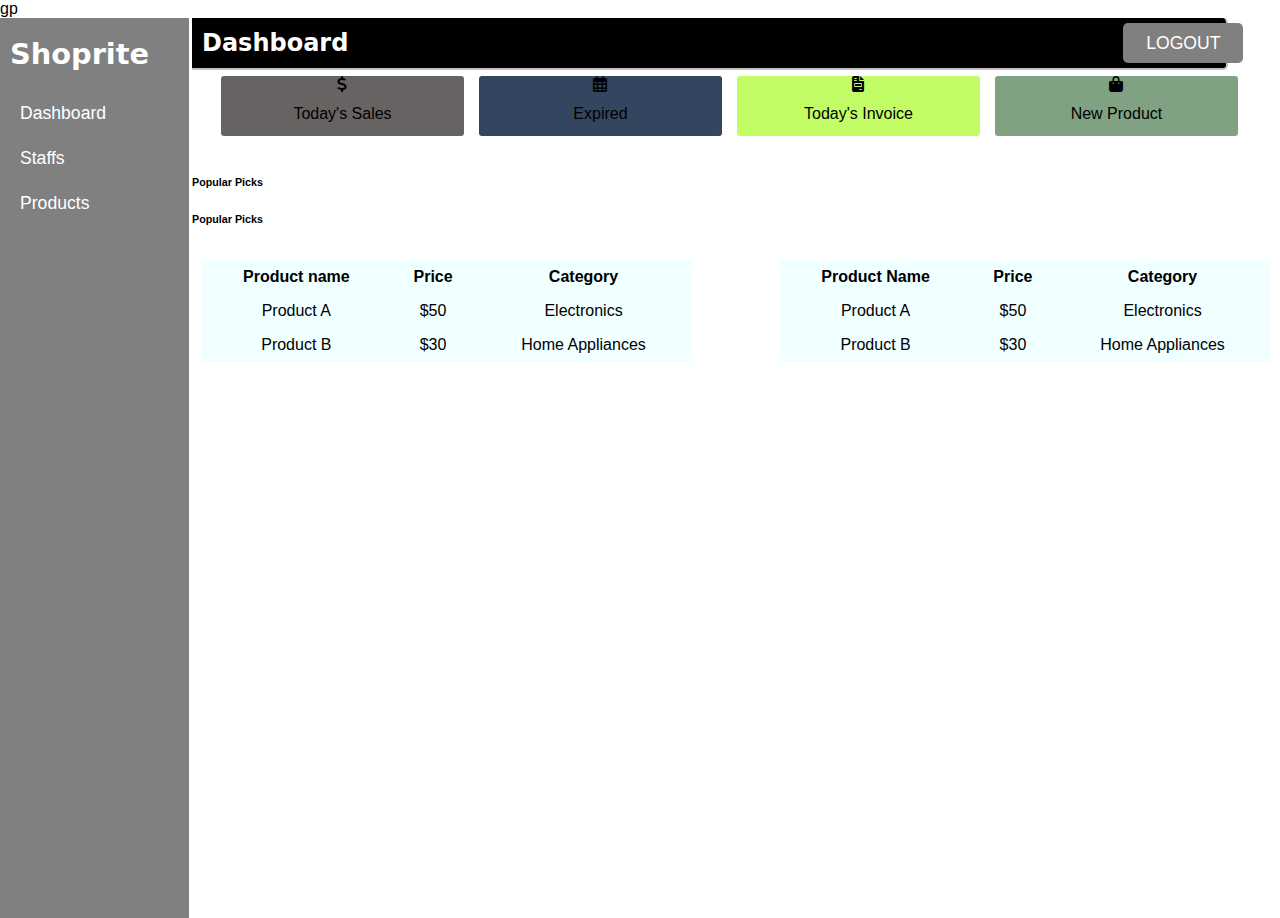
==== commit 3be0eac1: "Merge branch 'master' of https://github.com/emmasam1/group_pos" ====
--- a/dashboard.html
+++ b/dashboard.html
@@ -5,11 +5,15 @@
     <meta name="viewport" content="width=device-width, initial-scale=1.0">
     <title>DASHBOARD</title>
     <link rel="stylesheet" href="style/style.css">
+    <link rel="stylesheet" href="https://cdnjs.cloudflare.com/ajax/libs/font-awesome/6.7.2/css/all.min.css" integrity="sha512-Evv84Mr4kqVGRNSgIGL/F/aIDqQb7xQ2vcrdIwxfjThSH8CSR7PBEakCr51Ck+w+/U6swU2Im1vVX0SVk9ABhg==" crossorigin="anonymous" referrerpolicy="no-referrer" />gp
 </head>
 <body>
     <div class="Gen_grid">
         <div class="Gen_grid_items1">
             <h1>Shoprite</h1>
+            <div class="links">
+              <a href="dashboard.html">Dashboard</a>
+            </div>
             <div class="links">
               <a href="staff.html">Staffs</a>
             </div>
@@ -23,6 +27,60 @@
             <a href="index.html"><button>LOGOUT</button></a>
           </nav>
           <div>
+          <div class="grid-container">
+              <div class="grid-item1" ><i class="fa-solid fa-dollar-sign fa-beat-fade"></i>Today's Sales</div>
+              <div class="grid-item2"><i class="fa-regular fa-calendar-days fa-beat"></i>Expired</div>
+              <div class="grid-item3"><i class="fa-sharp fa-solid fa-file-invoice fa-beat"></i>Today's Invoice</div>
+              <div class="grid-item4"><i class="fa-sharp fa-solid fa-bag-shopping fa-shake"></i>New Product</div>
+          </div>
+          <div class="outline">
+              <div><h6>Popular Picks</h6></div>
+              <div><h6>Popular Picks</h6></div>
+          </div>
+          <!-- <h2>AROMA LA CAFE' FOOD TIMETABLE</h2> -->
+          </head>
+          <body>
+          
+          <div class="tables-container">
+              <table class="table1">
+                  <tr>
+                      <th>Product name</th>
+                      <th>Price</th>
+                      <th>Category</th>
+                  </tr>
+                  <tr>
+                      <td>Product A</td>
+                      <td>$50</td>
+                      <td>Electronics</td>
+                  </tr>
+                  <tr  class="td1">
+                      <td>Product B</td>
+                      <td>$30</td>
+                      <td>Home Appliances</td>
+                  </tr>
+              </table>
+              <table class="table2">
+                  <tr>
+                      <th>Product Name</th>
+                      <th>Price</th>
+                      <th>Category</th>
+                  </tr>
+                  <tr>
+                      <td>Product A</td>
+                      <td>$50</td>
+                      <td>Electronics</td>
+                  </tr>
+                  <tr class="td1">
+                      <td >Product B</td>
+                      <td >$30</td>
+                      <td>Home Appliances</td>
+                  </tr>
+                 
+              </table>
+          </div>
+          
+          
+          
             
           </div>
         </div>
--- a/style/style.css
+++ b/style/style.css
@@ -16,6 +16,7 @@
 h3{
     font-size: medium;
     font-weight: 600;
+    
 }
 p{
     /* position:relative; */
@@ -37,6 +38,88 @@
 
 
 
+/* DashBoard */
+/* nav{
+    width: 40%;
+    padding: 12px 0;
+    background-color: rgb(229, 223, 223);
+    font-size: larger;
+}
+nav a{
+    margin: 30px;
+    text-decoration: none;
+    color: rgb(103, 66, 18);
+} */
+ .grid-container{
+    /* width: 100%; */
+    padding: 0 15px 15px 15px;
+    margin: 10px 10px 10px 14px;
+    justify-content: justify;
+    column-gap: 15px;
+    /* margin: 0 5px 0 5px; */
+    display: flex;
+    flex-direction: row;
+    margin-top: 58px;
+}
+
+.grid-item1{
+    width: 23.5%;
+    height: 60px;
+    justify-items: center;
+    /* margin: 10px 30px; */
+    display: grid;
+    border-radius: 3px;
+    background-color: rgb(103, 99, 99)!important;
+}
+.grid-item2{
+    width: 23.5%;
+    height: 60px;
+    justify-items: center;
+    /* margin: 10px 30px; */
+    display: grid;
+    border-radius: 3px;
+    background-color: rgb(51, 69, 95)!important;
+}
+
+.grid-item3{
+    justify-items: center;
+    width: 23.5%;
+    height: 60px;
+    /* margin: 10px 30px; */
+    display: grid;
+    border-radius: 3px;
+    background-color: rgb(194, 253, 101);
+}
+.grid-item4{
+    width: 23.5%;
+    height: 60px;
+    justify-items: center;
+    /* margin: 10px 30px; */
+    display: grid;
+    border-radius: 3px;
+    background-color: rgb(128, 162, 130);
+}
+.tables-container {
+    display: flex;
+    justify-content: space-between;
+    align-items: center;
+}
+
+table {
+    border-collapse: collapse;
+    width: 45%;
+    margin: 10px;
+    background-color: azure;
+}
+th, td {
+    border: 0.9px ;
+    border-style: inherit;
+    padding: 8px;
+    text-align: center;
+    color: black;
+    background-color: azure;
+}
+=======
 /* DashBoard */
 
 .Gen_grid{
@@ -67,7 +150,7 @@
     width: 80%;
     position: fixed;
     height: 50px;
-    background-color: white;
+    background-color: black;
     display: flex;
     align-items: center;
     padding-left: 10px;
@@ -81,7 +164,7 @@
     gap: 775px !important;
 }
 nav h2{
-    color: gray;
+    color: white;
     font-family: system-ui, -apple-system, BlinkMacSystemFont, 'Segoe UI', Roboto, Oxygen, Ubuntu, Cantarell, 'Open Sans', 'Helvetica Neue', sans-serif;
 
 }
@@ -124,277 +207,4 @@
     color: white;
     font-size: 1.1rem;
 }
-/* <<<<<<< HEAD */
-.t-product{
-    position: relative;
-    top: 50px;
-}
-.t-body{
-    background-color: rgb(227, 127, 127);
-}
-.t-overlay{
-    height: 100%;
-}
-.t-btn{
-    padding: 7px 15px;
-    background-color: rgb(255, 0, 51);
-    cursor: pointer;
-    color: white;
-    border: none;
-    border-radius: 2px;
-    margin: 15px 0 0 10px;
-}
-.t-table{
-    width: 100%;
-    border-collapse: collapse;
-    font-family: system-ui, -apple-system, BlinkMacSystemFont, 'Segoe UI', Roboto, Oxygen, Ubuntu, Cantarell, 'Open Sans', 'Helvetica Neue', sans-serif;
-    margin-top: 15px;
-}
-.t-tr{
-    background-color:  brown;
-    color: white;
-}
-.t-tr>th{
-    padding: 8px;
-}
-.t-forms{
-    width: 450px;
-    font-family: system-ui, -apple-system, BlinkMacSystemFont, 'Segoe UI', Roboto, Oxygen, Ubuntu, Cantarell, 'Open Sans', 'Helvetica Neue', sans-serif;
-    background-color:  rgb(255, 0, 51);
-    padding: 1px 5px 20px 30px;
-    margin-top: 10px;
-    border-radius: 5px;
-    color: white;
-    position: relative;
-    left: 250px;
-    bottom: 47px;
-    display: none;
-    box-shadow:  0px 0px 20px black;
-}
-.t-grid{
-    display: grid;
-    grid-template-columns: repeat(2, 1fr);
-    margin-top: -10px;
-    gap: 12px;
-   
-}
-
-.t-grid label{
-    margin-bottom: 10px;
-    font-size: 15px;
-}
-.t-grid input{
-    border: 1px solid brown;
-    outline: none;
-    padding: 5px 25px 5px 10px;
-    border-radius: 2px;
-    font-size: 13px;
-}
-.t-btn-cont{
-    display: flex;
-    justify-content: end;
-}
-.t-btn-cont button{
-    margin-top: 20px;
-    margin-right: 30px;
-    background-color: brown;
-    border: none;
-    border-radius: 4px;
-    color: white;
-    padding: 7px 15px;
-    cursor: pointer;
-}
-.t-file{
-    width: 165px;
-    background-color: white;
-    color: #9e9595;
-    font-size: 11px;
-    border: 1px solid brown;
-}
-/* ======= */
-
-.employ{
-    top:56px;
-    position: fixed;
-    height: 545px;
-    width: 100%;
-    z-index: 0;
-    background-color: rgb(228, 224, 224);
-}
-.addStaff{
-    height: 60px;
-    width: 100%;
-    padding-left: 10px;
-    display: flex;
-    align-items: center;
-    gap: 730px;
-}
-.addStaff button{
-    background-color: brown;
-    border: none;
-    height: 40px !important;
-    width: 120px;
-    color: white;
-    font-family: 'Segoe UI', Tahoma, Geneva, Verdana, sans-serif;
-    font-size: 1rem;
-    font-weight: 600;
-    border-radius: 5px;
-    transition: .7s ease all;
-    padding: 0 !important;
-}
-.addStaff button:hover{
-    background-color: rgb(109, 16, 16);
-}
-.search{
-    display: flex;
-    align-items: center;
-}
-.search input{
-    height: 40px !important;
-    width: 170px;
-    color: brown;
-    padding-left: 10px;
-    border: none;
-    outline: none;
-}
-.search button{
-    width: 50px !important;
-    height: 40px !important;
-    border-radius: 0 !important;
-    border-top-right-radius: 5px !important;
-    border-bottom-right-radius: 5px !important;
-    display: flex;
-    align-items: center;
-    justify-content: center;
-    background-color: gray !important;
-}
-table{
-    width: 84%;
-}
-table tr{
-    width: 90%;
-    border-bottom: rgb(109, 16, 16);
-    height: 30px;
-}
-table th{
-    font-size: .9rem;
-    background-color: rgb(109, 16, 16);
-    height: 35px;
-    color: white;
-    font-family: system-ui, -apple-system, BlinkMacSystemFont, 'Segoe UI', Roboto, Oxygen, Ubuntu, Cantarell, 'Open Sans', 'Helvetica Neue', sans-serif;
-}
-table tr{
-    font-size: .8rem;
-    color: white;
-    font-family: system-ui, -apple-system, BlinkMacSystemFont, 'Segoe UI', Roboto, Oxygen, Ubuntu, Cantarell, 'Open Sans', 'Helvetica Neue', sans-serif;
-
-}
-tr:nth-child(even) {
-    background-color: rgb(206, 53, 53);
-  }
-  td{
-    padding-left: 10px;
-  }
-.drop{
-    position: relative;
-  display: inline-block;
-}
-  .drop button{
-   background-color: transparent;
-   border: none;
-   display: flex;
-   align-items: center;
-   justify-content: center;
-  }
-  .drop-down-cont{
-    display: none;
-    position: absolute;
-    background-color: brown;
-    width: 70px;
-    box-shadow: 0px 8px 16px 0px rgba(0,0,0,0.2);
-    z-index: 1;
-  }
-  .drop:hover .drop-down-cont {display: block;}
-  .drop-down-cont button{
-    background-color: transparent;
-   border: none;
-   color: white;
-   height: 35px;
-   width: 100%;
-  }
-  .drop-down-cont button:hover{
-    background-color: rgb(109, 16, 16);
-}
-  .display{
-display:none ;
-  }
-  .D-form{
-    margin: auto;
-    width: 39%;
-    height: 350px;
-    background-color: rgb(223, 39, 39);
-    border-radius: 10px;
-    padding: 10px;
-  }
-  .D-form h2{
-    margin-top: 0;
-    font-family: system-ui, -apple-system, BlinkMacSystemFont, 'Segoe UI', Roboto, Oxygen, Ubuntu, Cantarell, 'Open Sans', 'Helvetica Neue', sans-serif;
-    color: white;
-  }
-  .D-overlay{
-    display: none;
-    background-color: rgba(0, 0, 0, 0.388);
-    height: 497px;
-    position: relative;
-    padding-top: 100px;
-    z-index: 0;
-  }
-  .addStaff-grid{
-    display: grid;
-    grid-template-columns: 1fr 1fr;
-  }
-  .addClass-item{
-    height: 100%;
-  }
-  .imp{
-    /* height: 50px; */
-    display: flex;
-    flex-direction: column;
-  }
-  .imp label{
-    font-size: 1.1rem;
-    font-weight: 600;
-    color: white;
-    font-family: system-ui, -apple-system, BlinkMacSystemFont, 'Segoe UI', Roboto, Oxygen, Ubuntu, Cantarell, 'Open Sans', 'Helvetica Neue', sans-serif;
-  }
-  .imp input{
-    height: 27px;
-    border: none;
-    color: brown;
-    padding-left: 5px;
-    font-size: 12px;
-    width: 230px;
-    margin-bottom: 5px;
-    border-radius: 5px;
-    outline: none;
-  }
-  .imp span{
-    font-size: 12px;
-  }
-  .fles{
-    display: flex;
-    gap: 170px;
-    align-items: center;
-  }
-  .fles button{
-    height: 35px;
-    width: 100px;
-    border: none;
-    background-color: brown;
-    color: white;
-    transition: .6s ease all;
-  }
-  .fles button:hover{
-    background-color: rgb(109, 16, 16);
-  }
-  /* staff end */
+>>>>>>> f49ed09187995585059b5c82a5630c08de949d32
